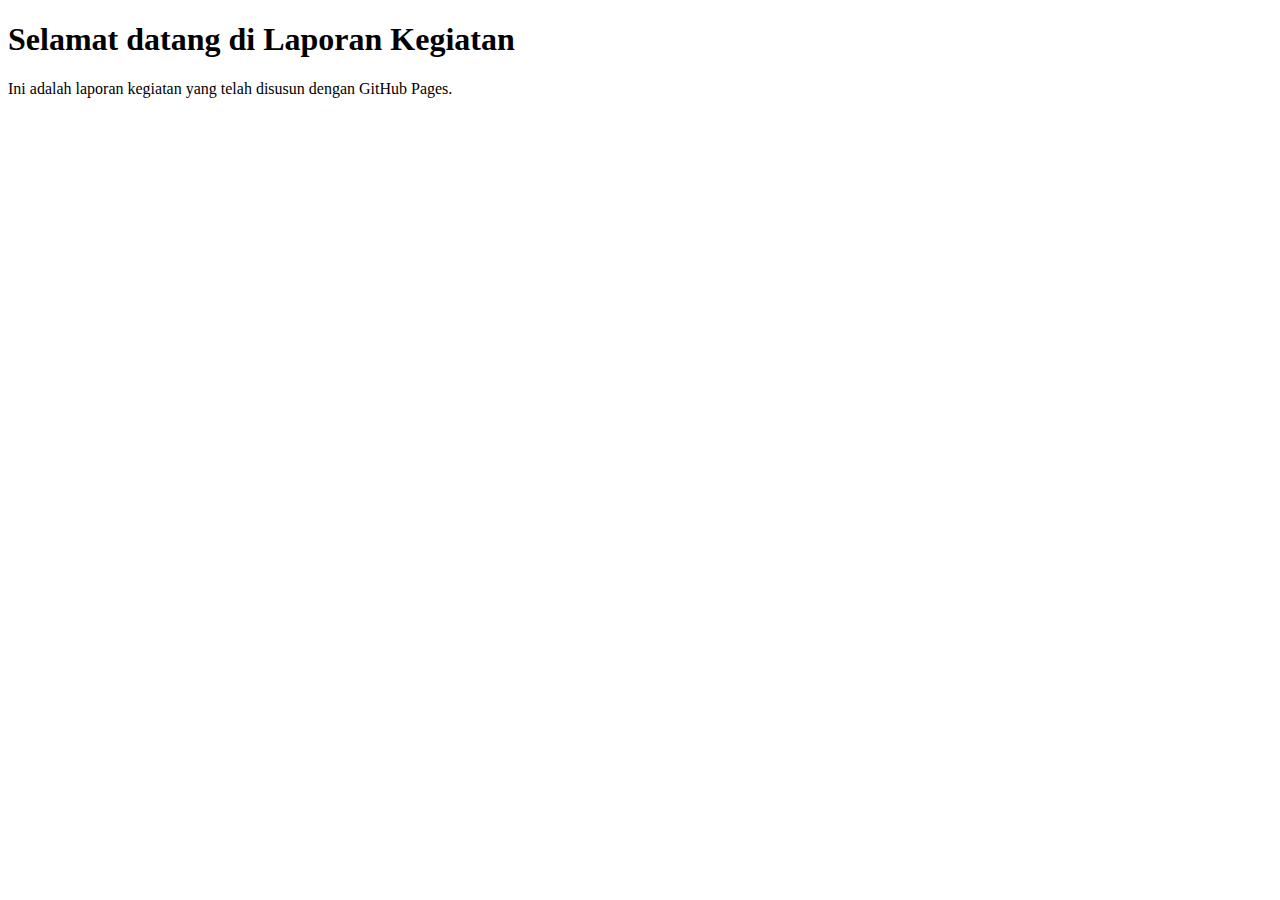
==== index.html @ 78c5b7cf "Add files via upload" ====
<!DOCTYPE html>
<html lang="id">
<head>
    <meta charset="UTF-8">
    <meta name="viewport" content="width=device-width, initial-scale=1.0">
    <title>Laporan Kegiatan</title>
</head>
<body>
    <h1>Selamat datang di Laporan Kegiatan</h1>
    <p>Ini adalah laporan kegiatan yang telah disusun dengan GitHub Pages.</p>
</body>
</html>
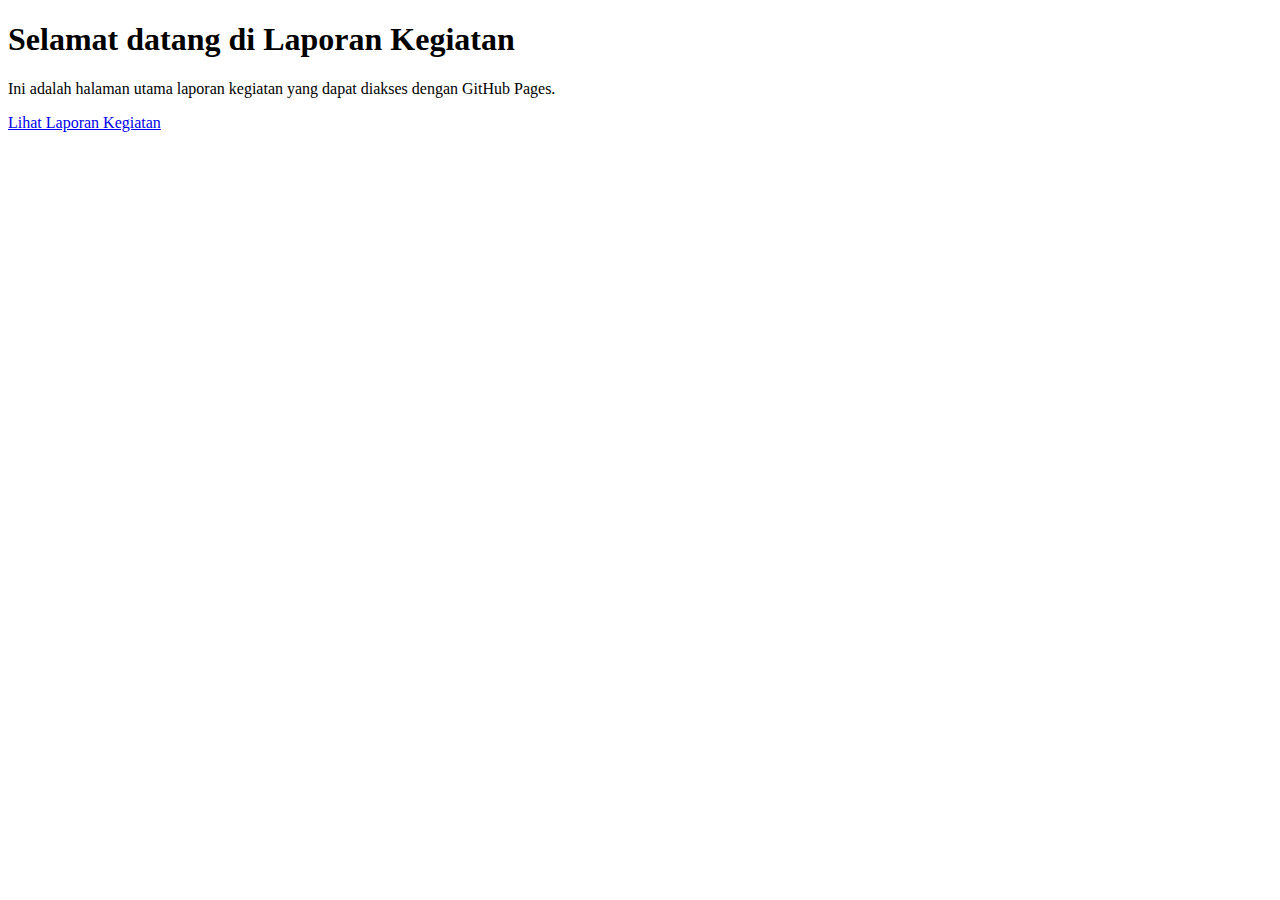
==== commit 6938f035: "Update index.html" ====
--- a/index.html
+++ b/index.html
@@ -4,9 +4,21 @@
     <meta charset="UTF-8">
     <meta name="viewport" content="width=device-width, initial-scale=1.0">
     <title>Laporan Kegiatan</title>
+    <link rel="stylesheet" href="styles.css"> <!-- Link ke file CSS -->
 </head>
 <body>
-    <h1>Selamat datang di Laporan Kegiatan</h1>
-    <p>Ini adalah laporan kegiatan yang telah disusun dengan GitHub Pages.</p>
+    <header>
+        <h1>Selamat datang di Laporan Kegiatan</h1>
+    </header>
+
+    <main>
+        <section class="intro">
+            <p>Ini adalah halaman utama laporan kegiatan yang dapat diakses dengan GitHub Pages.</p>
+        </section>
+
+        <section class="button-container">
+            <a href="laporan.html" class="btn">Lihat Laporan Kegiatan</a>
+        </section>
+    </main>
 </body>
 </html>
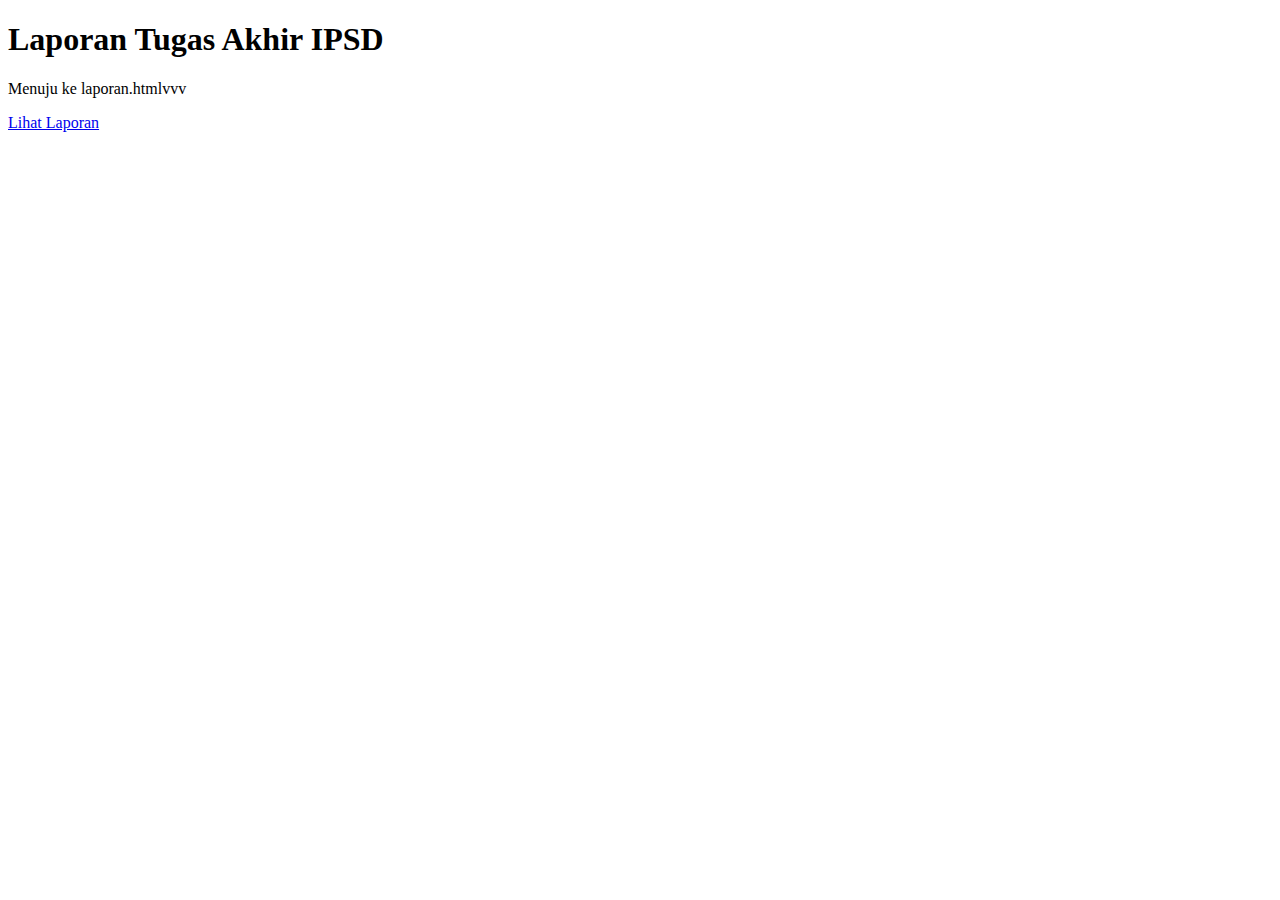
==== commit a0e91c30: "Update index.html" ====
--- a/index.html
+++ b/index.html
@@ -8,16 +8,16 @@
 </head>
 <body>
     <header>
-        <h1>Selamat datang di Laporan Kegiatan</h1>
+        <h1>Laporan Tugas Akhir IPSD</h1>
     </header>
 
     <main>
         <section class="intro">
-            <p>Ini adalah halaman utama laporan kegiatan yang dapat diakses dengan GitHub Pages.</p>
+            <p>Menuju ke laporan.htmlvvv</p>
         </section>
 
         <section class="button-container">
-            <a href="laporan.html" class="btn">Lihat Laporan Kegiatan</a>
+            <a href="laporan.html" class="btn">Lihat Laporan</a>
         </section>
     </main>
 </body>
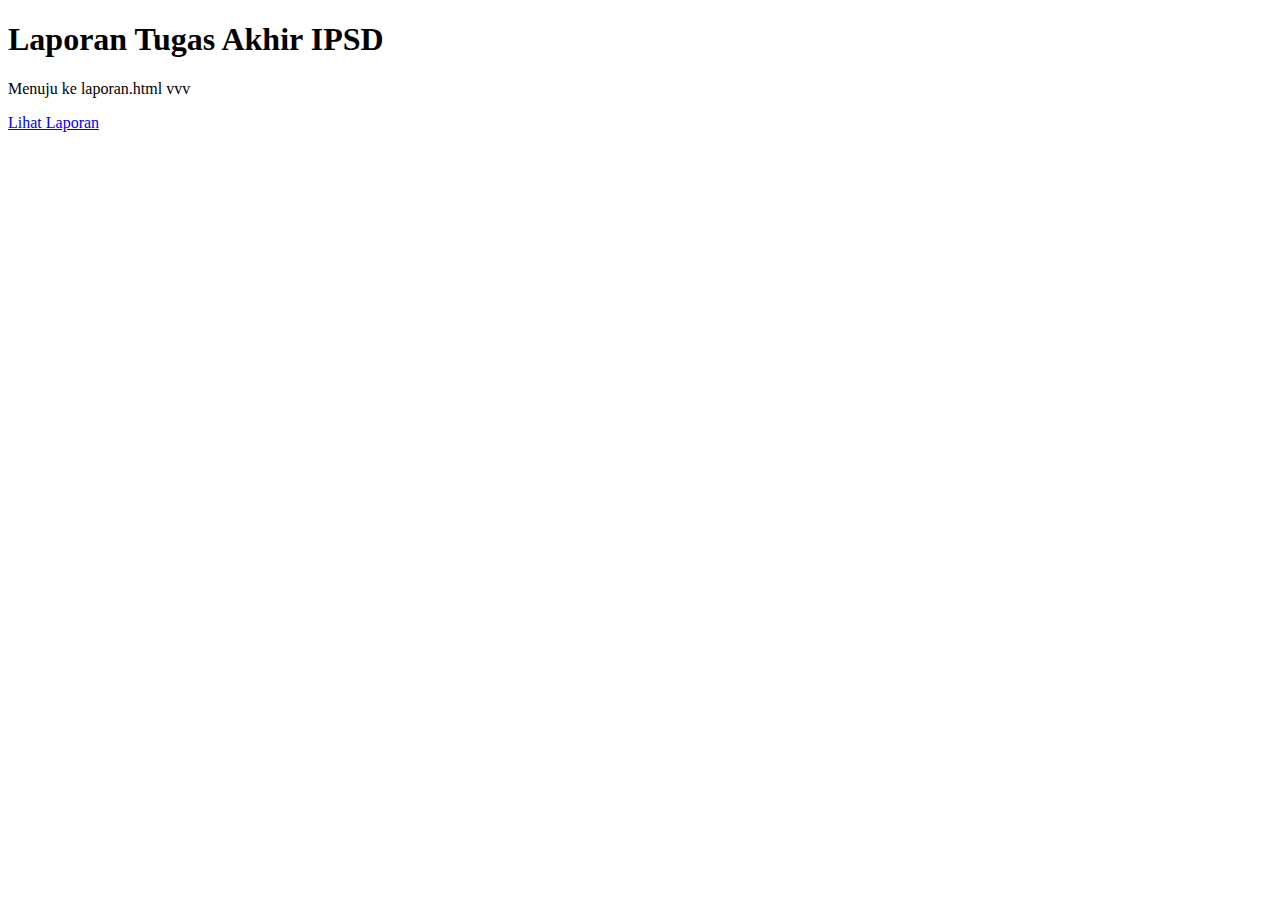
==== commit 94a9d7c6: "Update index.html" ====
--- a/index.html
+++ b/index.html
@@ -13,7 +13,8 @@
 
     <main>
         <section class="intro">
-            <p>Menuju ke laporan.htmlvvv</p>
+            <p>Menuju ke laporan.html
+                    vvv</p>
         </section>
 
         <section class="button-container">
